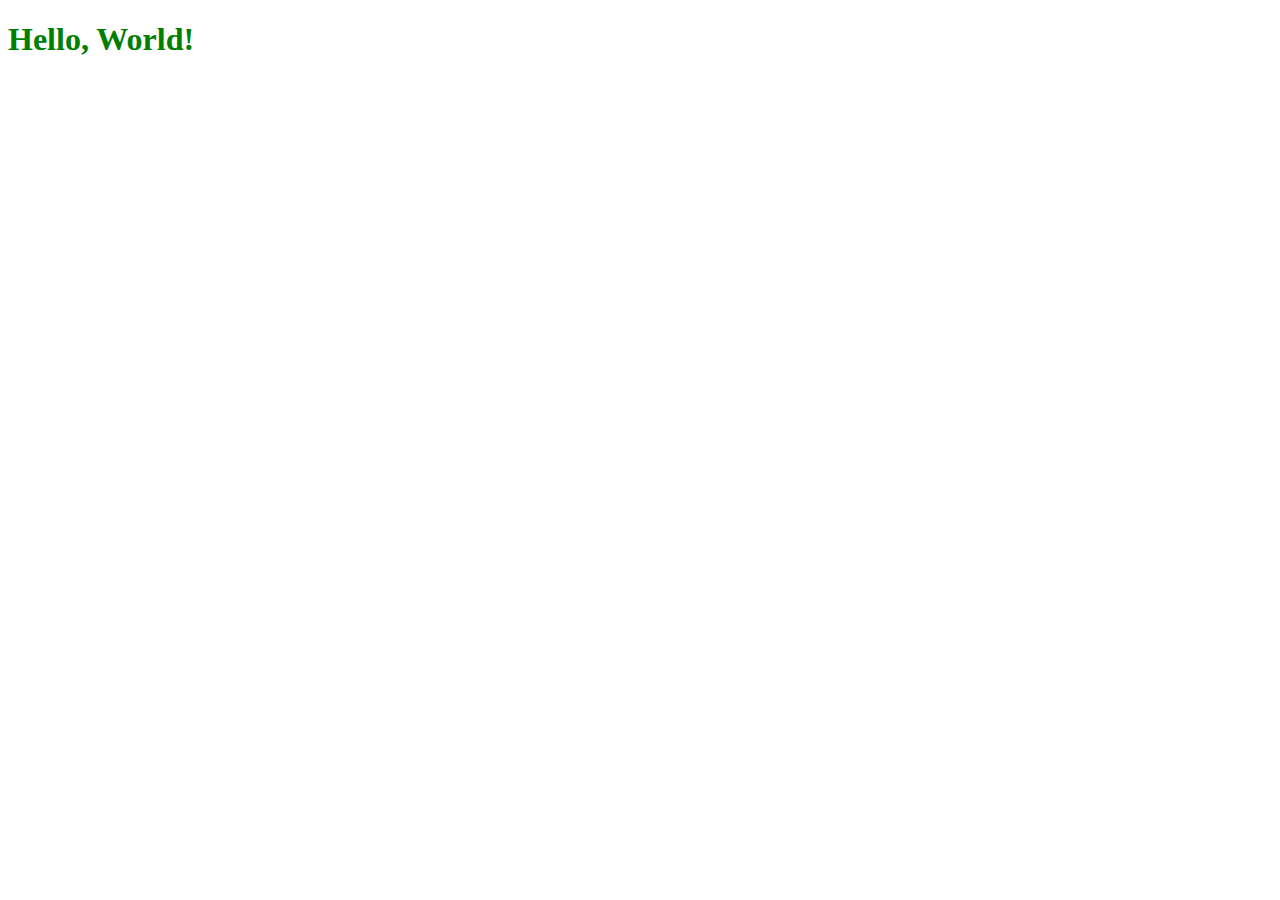
==== index.html @ ab557bf3 "Add index file" ====
<!DOCTYPE html>
<html lang="en">
<head>
    <meta charset="UTF-8">
    <meta name="viewport" content="width=device-width, initial-scale=1.0">
    <title>Document</title>
</head>
<body>
     <h1 style="color: green;">Hello, World!</h1>
     
</body>
</html>
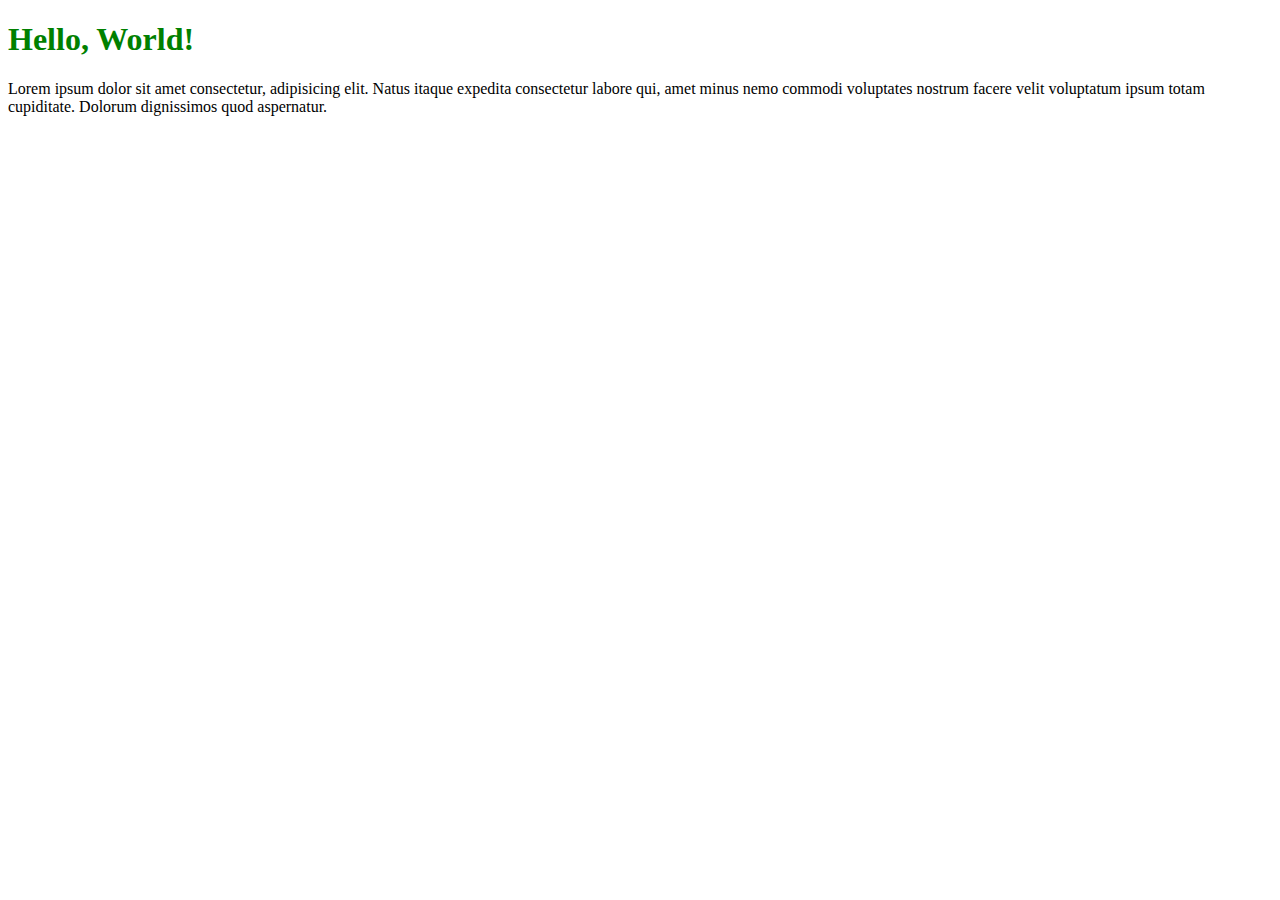
==== commit b2072ef1: "Add Lorem Ipsum text" ====
--- a/index.html
+++ b/index.html
@@ -7,6 +7,6 @@
 </head>
 <body>
      <h1 style="color: green;">Hello, World!</h1>
-     
+     <p>Lorem ipsum dolor sit amet consectetur, adipisicing elit. Natus itaque expedita consectetur labore qui, amet minus nemo commodi voluptates nostrum facere velit voluptatum ipsum totam cupiditate. Dolorum dignissimos quod aspernatur.</p>
 </body>
 </html>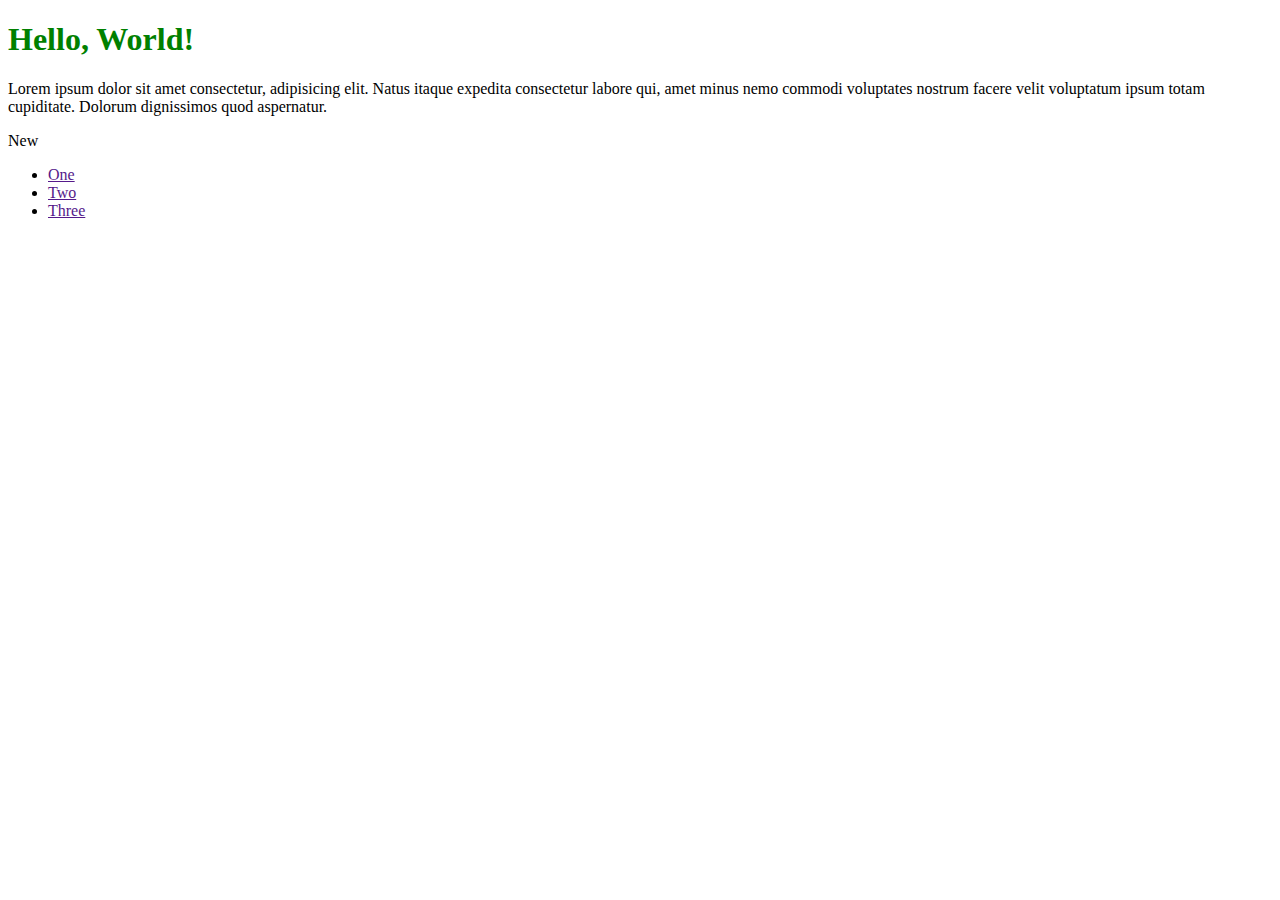
==== commit 25c26558: "New changes" ====
--- a/index.html
+++ b/index.html
@@ -8,5 +8,13 @@
 <body>
      <h1 style="color: green;">Hello, World!</h1>
      <p>Lorem ipsum dolor sit amet consectetur, adipisicing elit. Natus itaque expedita consectetur labore qui, amet minus nemo commodi voluptates nostrum facere velit voluptatum ipsum totam cupiditate. Dolorum dignissimos quod aspernatur.</p>
+     <p>New</p>
+     <nav>
+        <ul>
+            <li><a href="">One</a></li>
+            <li><a href="">Two</a></li>
+            <li><a href="">Three</a></li>
+        </ul>
+     </nav>
 </body>
 </html>